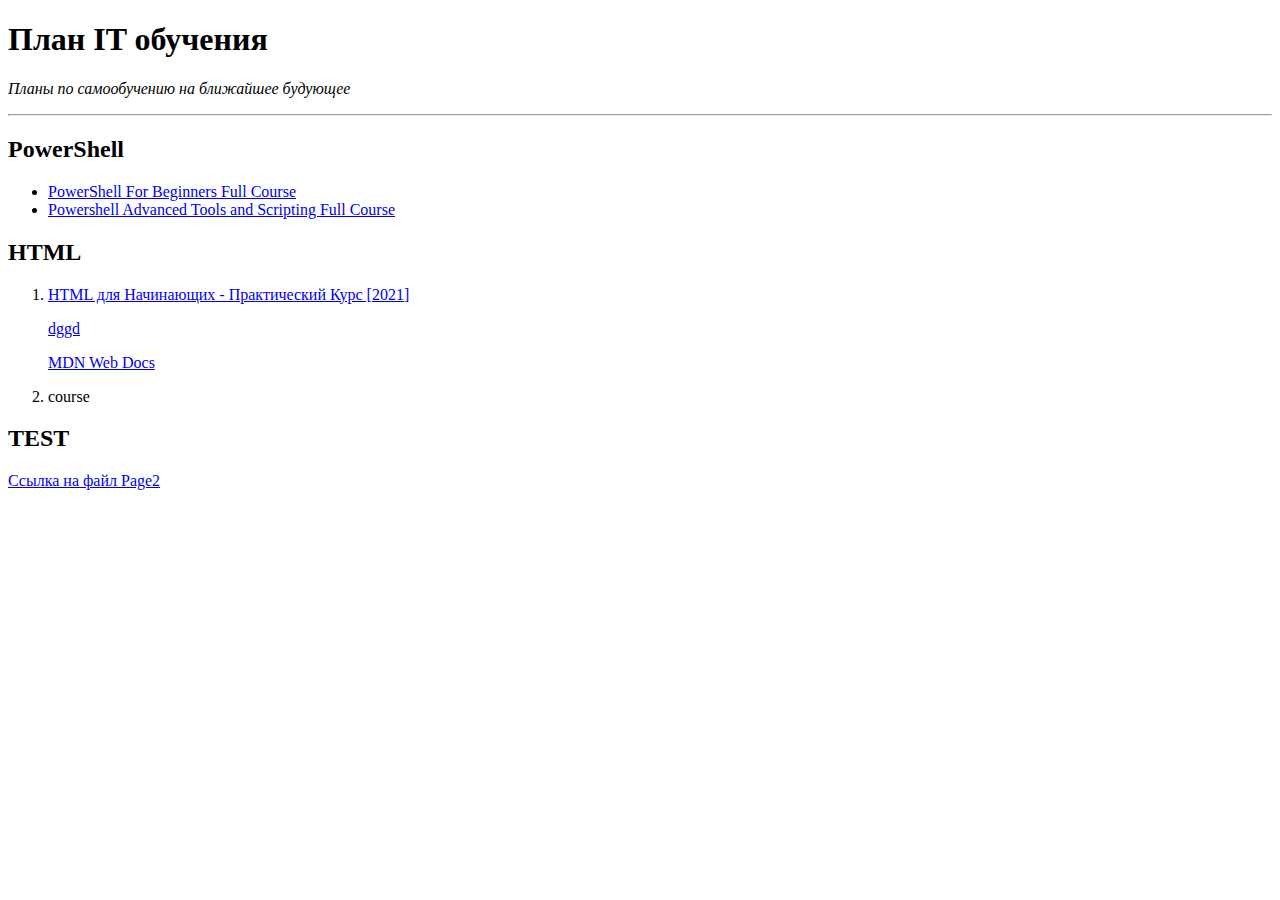
==== index.html @ 9fa06689 "Html learning" ====
<!DOCTYPE html>
<html>
<head>
    <meta charset="UTF-8">
    <title>Test</title>
</head>
<body>
    <h1>План IT обучения</h1>
    <p> <em>    Планы по самообучению на ближайшее будующее</em></p>
    <hr>
    <h2>PowerShell</h2>
    <ul>
        <!-- https://www.youtube.com/watch?v=UVUd9_k9C6A&t=4492s  -- time is in the end of URL-- &t=4492s  -->
        <li><a href=" https://www.youtube.com/watch?v=UVUd9_k9C6A" target="_blank"> PowerShell For Beginners Full Course</a></li>
        <li><a href="https://www.youtube.com/watch?v=K4YDHFalAK8" target="_blank">Powershell Advanced Tools and Scripting Full Course</a> </li>
    </ul>
    <h2>HTML</h2>
    <ol>
        <li><a target="_blank" href="https://www.youtube.com/watch?v=DOEtVdkKwcU">HTML для Начинающих - Практический Курс [2021]</a></li>
        <p><a target="_blank" href="https://developer.mozilla.org/ru/docs/Learn/Getting_started_with_the_web/HTML_basics">dggd</a></p>
        <p><a target="_blank" href="https://developer.mozilla.org/ru/docs/Web/HTML">MDN Web Docs</a></p>
        <li>course</li>
    </ol>
    <h2>TEST</h2>
    <a href="page2.html">Ссылка на файл Page2</a>
</body>
</html>
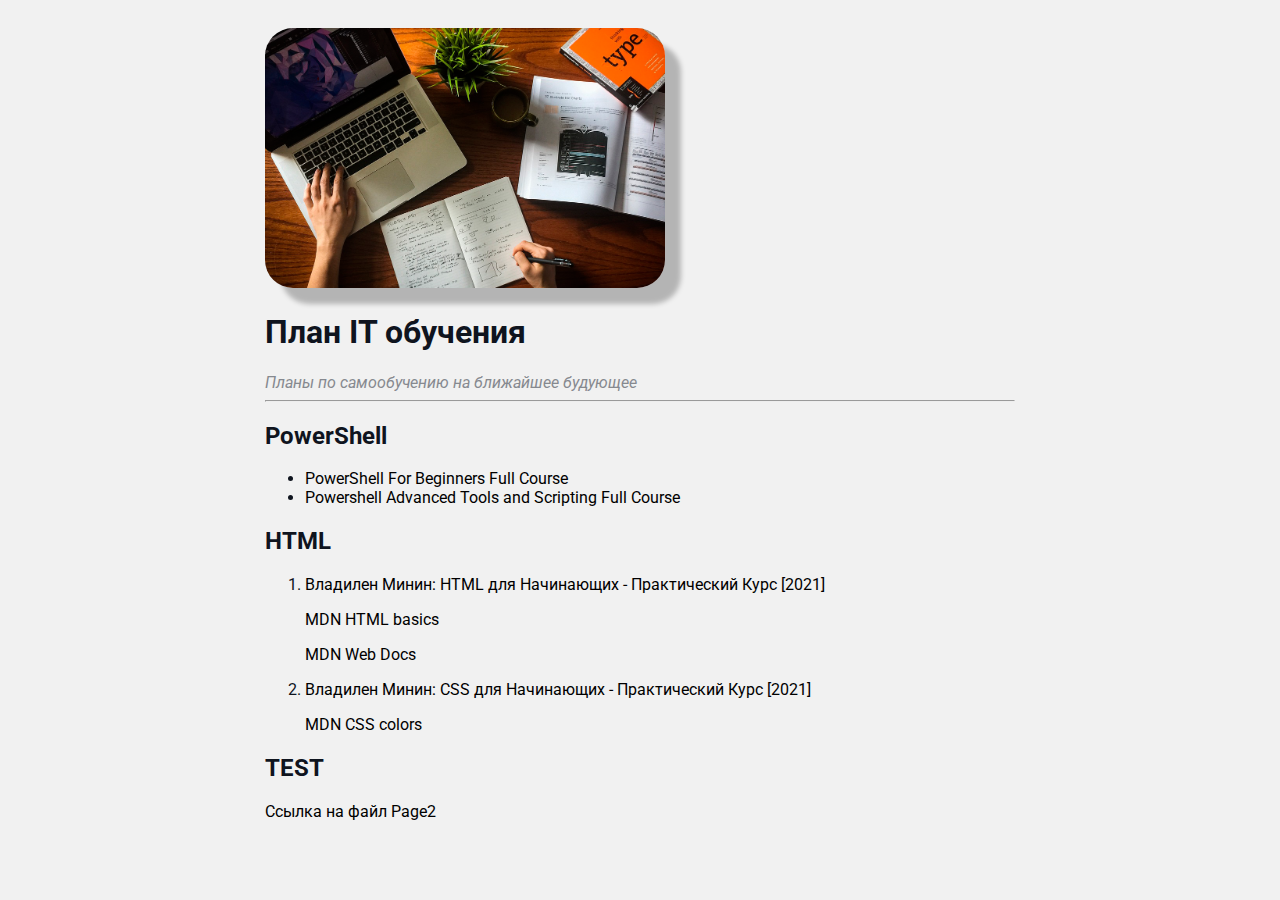
==== commit 9be92310: "CSS added" ====
--- a/index.html
+++ b/index.html
@@ -3,25 +3,37 @@
 <head>
     <meta charset="UTF-8">
     <title>Test</title>
+    <link rel="stylesheet" href="styles.css">
 </head>
 <body>
-    <h1>План IT обучения</h1>
-    <p> <em>    Планы по самообучению на ближайшее будующее</em></p>
-    <hr>
-    <h2>PowerShell</h2>
-    <ul>
-        <!-- https://www.youtube.com/watch?v=UVUd9_k9C6A&t=4492s  -- time is in the end of URL-- &t=4492s  -->
-        <li><a href=" https://www.youtube.com/watch?v=UVUd9_k9C6A" target="_blank"> PowerShell For Beginners Full Course</a></li>
-        <li><a href="https://www.youtube.com/watch?v=K4YDHFalAK8" target="_blank">Powershell Advanced Tools and Scripting Full Course</a> </li>
-    </ul>
-    <h2>HTML</h2>
-    <ol>
-        <li><a target="_blank" href="https://www.youtube.com/watch?v=DOEtVdkKwcU">HTML для Начинающих - Практический Курс [2021]</a></li>
-        <p><a target="_blank" href="https://developer.mozilla.org/ru/docs/Learn/Getting_started_with_the_web/HTML_basics">dggd</a></p>
-        <p><a target="_blank" href="https://developer.mozilla.org/ru/docs/Web/HTML">MDN Web Docs</a></p>
-        <li>course</li>
-    </ol>
-    <h2>TEST</h2>
-    <a href="page2.html">Ссылка на файл Page2</a>
+    <div class="container">
+        <div class="info">
+            <img src="coursera.png" alt="" class="learning">
+            <h1>План IT обучения</h1>
+            <p>Планы по самообучению на ближайшее будующее</p>
+        </div>
+
+        <hr>
+
+        <div class="pshell">
+            <h2>PowerShell</h2>
+            <ul>
+                <!-- https://www.youtube.com/watch?v=UVUd9_k9C6A&t=4492s  -- time is in the end of URL-- &t=4492s  -->
+                <li><a href=" https://www.youtube.com/watch?v=UVUd9_k9C6A" target="_blank"> PowerShell For Beginners Full Course</a></li>
+                <li><a href="https://www.youtube.com/watch?v=K4YDHFalAK8" target="_blank">Powershell Advanced Tools and Scripting Full Course</a> </li>
+            </ul>
+        </div>
+
+        <h2>HTML</h2>
+        <ol>
+            <li><a target="_blank" href="https://www.youtube.com/watch?v=DOEtVdkKwcU">Владилен Минин: HTML для Начинающих - Практический Курс [2021]</a></li>
+            <p><a target="_blank" href="https://developer.mozilla.org/ru/docs/Learn/Getting_started_with_the_web/HTML_basics">MDN HTML basics</a></p>
+            <p><a target="_blank" href="https://developer.mozilla.org/ru/docs/Web/HTML">MDN Web Docs</a></p>
+            <li><a target="_blank" href="https://www.youtube.com/watch?v=SpCUuyZZTp8">Владилен Минин: CSS для Начинающих - Практический Курс [2021]</a></li>
+            <p><a target="_blank" href="https://developer.mozilla.org/ru/docs/Web/CSS/color_value">MDN CSS colors</a></p>
+        </ol>
+        <h2>TEST</h2>
+        <a href="page2.html">Ссылка на файл Page2</a>
+    </div>
 </body>
 </html>--- a/styles.css
+++ b/styles.css
@@ -0,0 +1,56 @@
+@import url('https://fonts.googleapis.com/css2?family=Roboto&display=swap');
+
+body {
+    background-color: #f1f1f1;
+    color: #0f141e;
+    font-size: 16px;
+    font-weight: normal;
+    font-family: 'Roboto', sans-serif;
+}
+
+a{
+    color: black;
+    text-decoration: none;
+}
+
+a:hover {
+    text-decoration: underline;
+}
+
+a:visited {
+    color: rgb(133, 7, 7);
+}
+.learning {
+    width: 400px;
+    border-radius: 28px;
+    box-shadow: 16px 16px 5px rgba(0, 0, 0, 0.25);
+}
+
+.info p {
+    color: #86898f;
+    margin: 0;
+    font-style: italic;
+    /*font-weight: bold;*/
+    text-decoration: none;
+    /*text-transform: uppercase;*/
+    /*letter-spacing: 5px;*/
+    /*word-spacing: 15px;*/
+}
+
+/* Box Model*/
+.container {
+    max-width: 750px;
+    margin: auto;
+    padding-top: 20px;
+}
+
+/*.pshell {
+    background: grey;
+    padding: 15px;
+    border: 5px solid red;
+    border-bottom-style: dashed;
+    border-top-width: 10px;
+    border-right-color: blue;
+    margin: 5px;
+    border-radius: 20px;
+}*/
